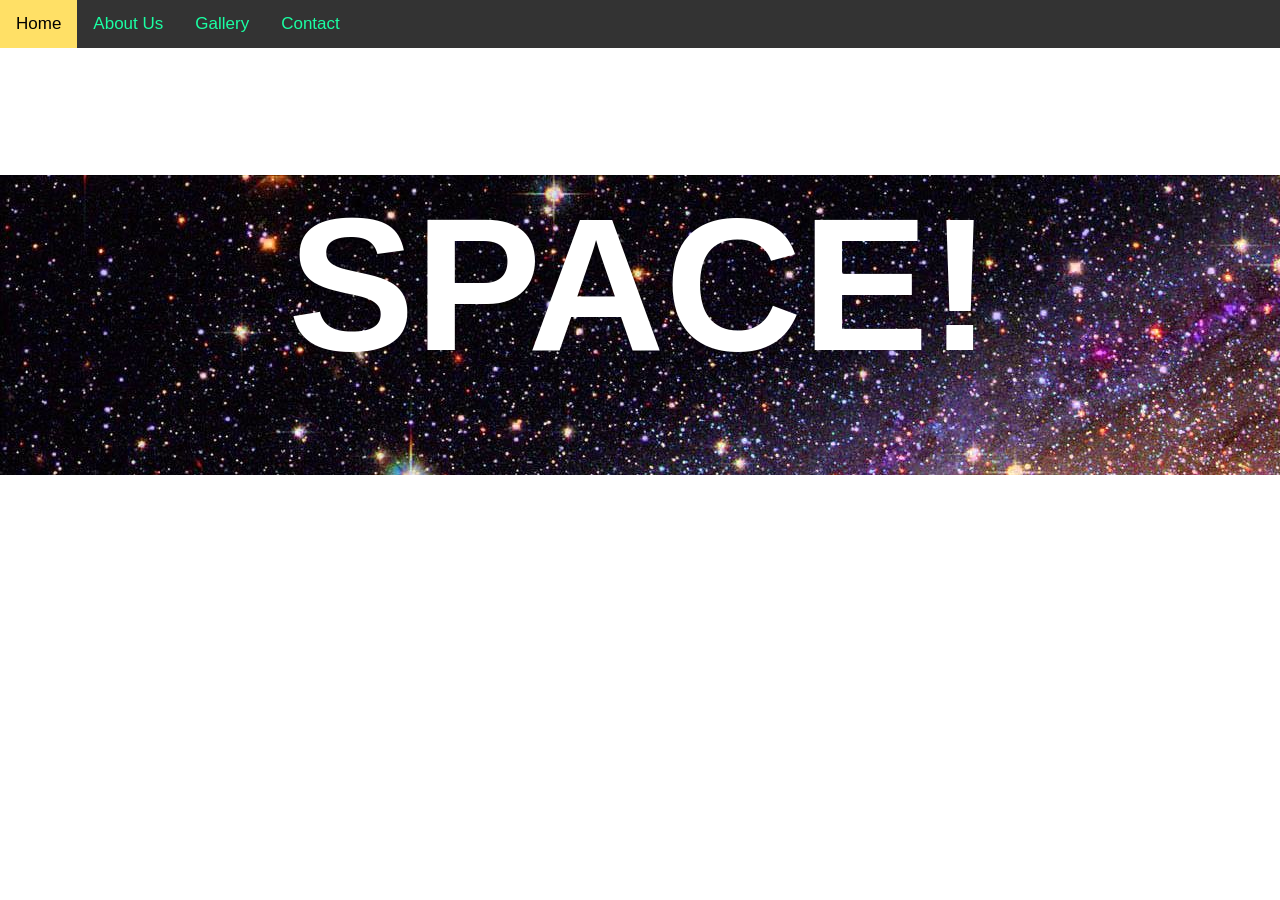
==== index.html @ d0735f22 "initial.commit" ====
<!DOCTYPE html>
<html lang="en">
    <head>
        <link rel="stylesheet" href="style.css">
    </head>
    <body>
        <div class="topnav">
            <a class="active" href="#home">Home</a>
            <a href="#us">About Us</a>
            <a href="#gallery">Gallery</a>
            <a href="#contact">Contact</a>
        </div>
        <div class="content" id="content">
            <h1 id="content2">SPACE!</h1>
        </div>
    </body>
</html>
---- style.css ----
body {
    margin: 0;
    font-family: Arial, Helvetica, sans-serif;
}
.topnav {
    overflow: hidden;
    background-color: #333
}

.topnav a {
    float: left;
    color: #1affa3;
    text-align: center;
    padding: 14px 16px;
    text-decoration: none;
    font-size: 17px;
}

.topnav a:hover {
    background-color: #ff0000;
    color: black;
}

.topnav a.active {
    background-color: #ffe066;
    color: black;
}

.content {
    background-image: url("galaxy.jpg");
    height: 300px;
    text-align:center;
}

h1 {
    font-size: 190px;
    color: white;
}
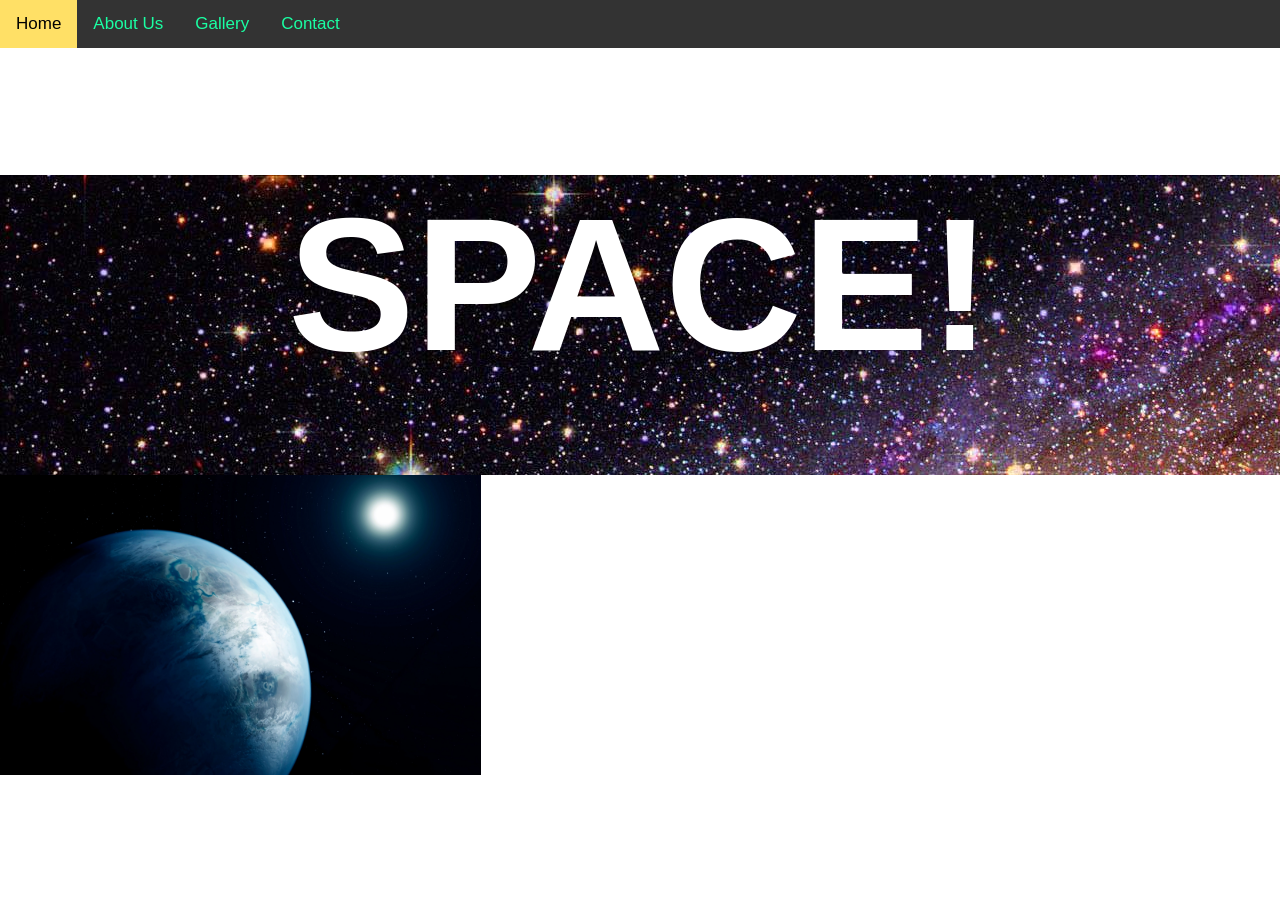
==== commit 6127842d: "initial.commit" ====
--- a/index.html
+++ b/index.html
@@ -13,5 +13,12 @@
         <div class="content" id="content">
             <h1 id="content2">SPACE!</h1>
         </div>
+        <section>
+            <img class="myslides" src="exoplanet1.jpg" style="height:300px">
+            <img class="myslides" src="exoplanet2.jpg" style="height:300px">
+            <img class="myslides" src="exoplanet3.jpg" style="height:300px">
+            <img class="myslides" src="exoplanet4.jpg" style="height:300px">
+        </section>
+        <script src="script.js"></script>
     </body>
 </html>
--- a/style.css
+++ b/style.css
@@ -35,4 +35,9 @@
 h1 {
     font-size: 190px;
     color: white;
+}
+#content2:hover {
+    box-shadow: 100px 10px 100px red;
+    color: blue;
+    text-shadow: 5px 5px 5px red;
 }
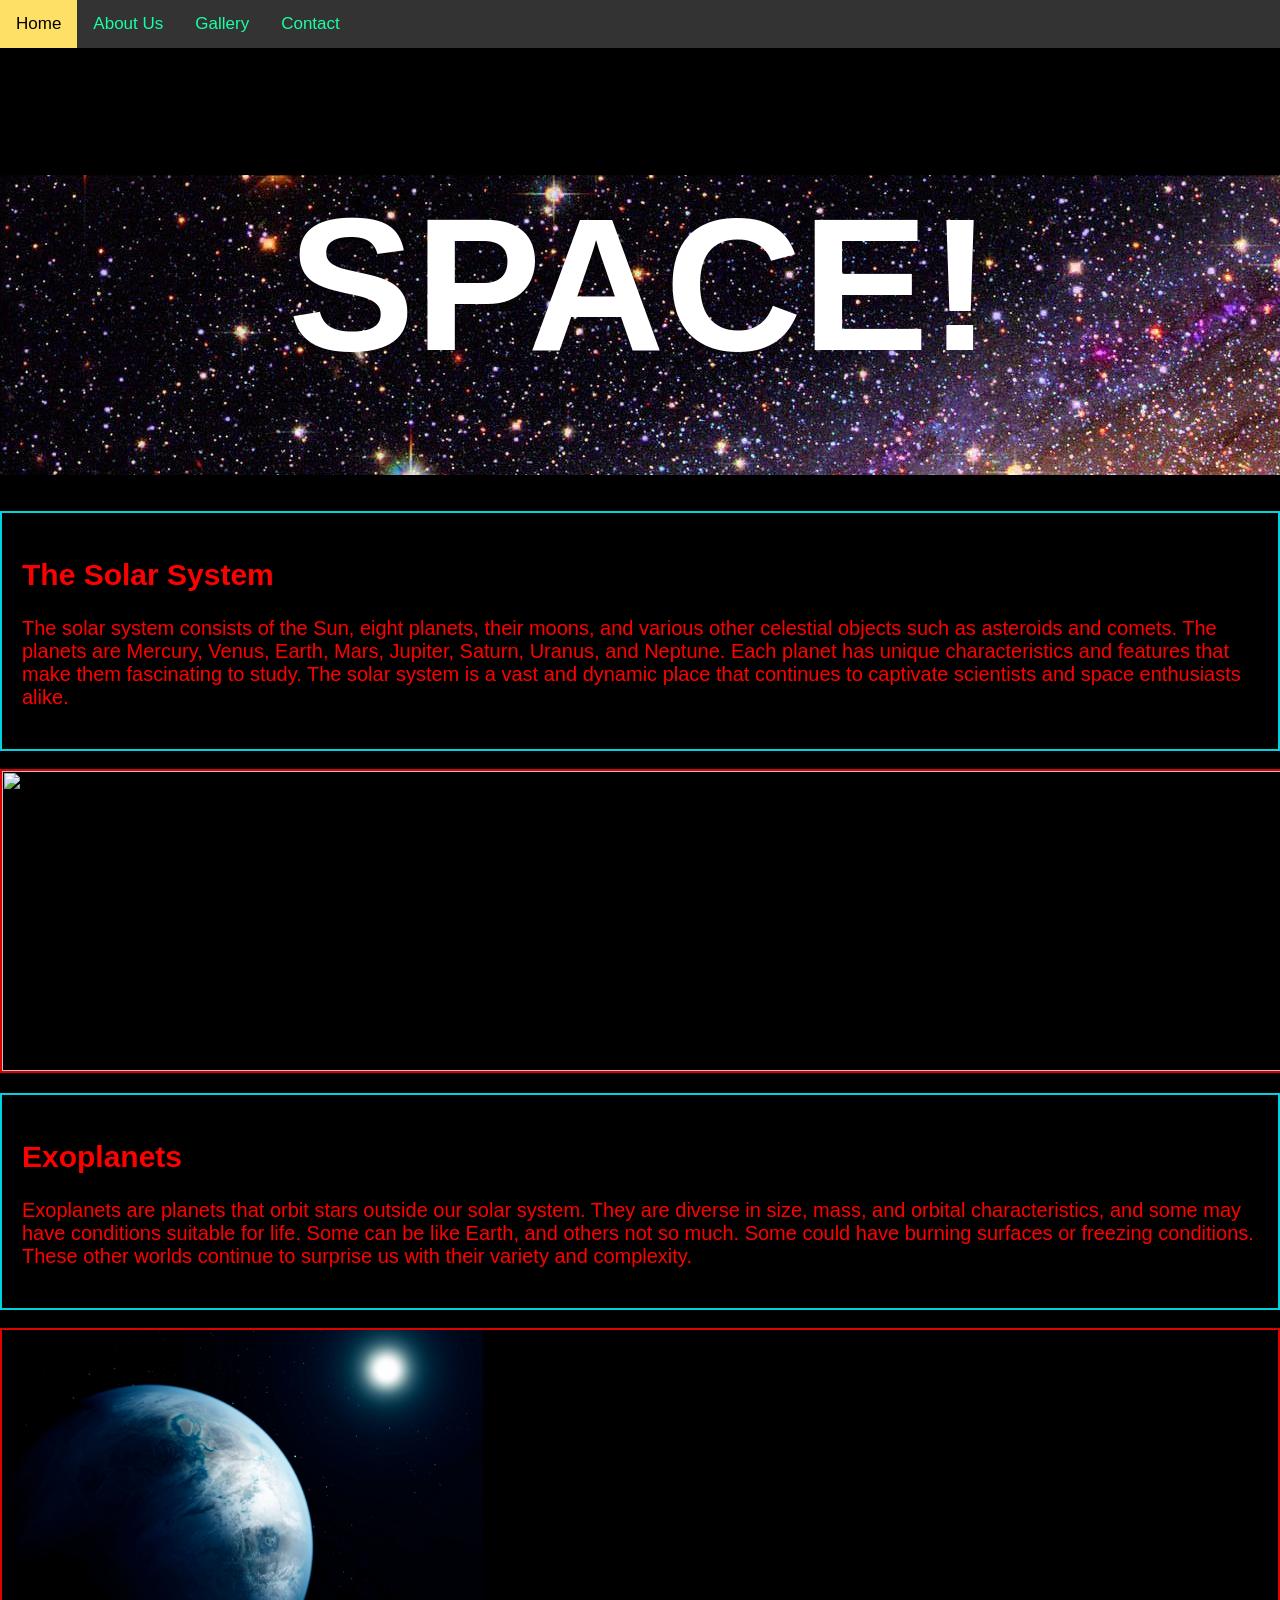
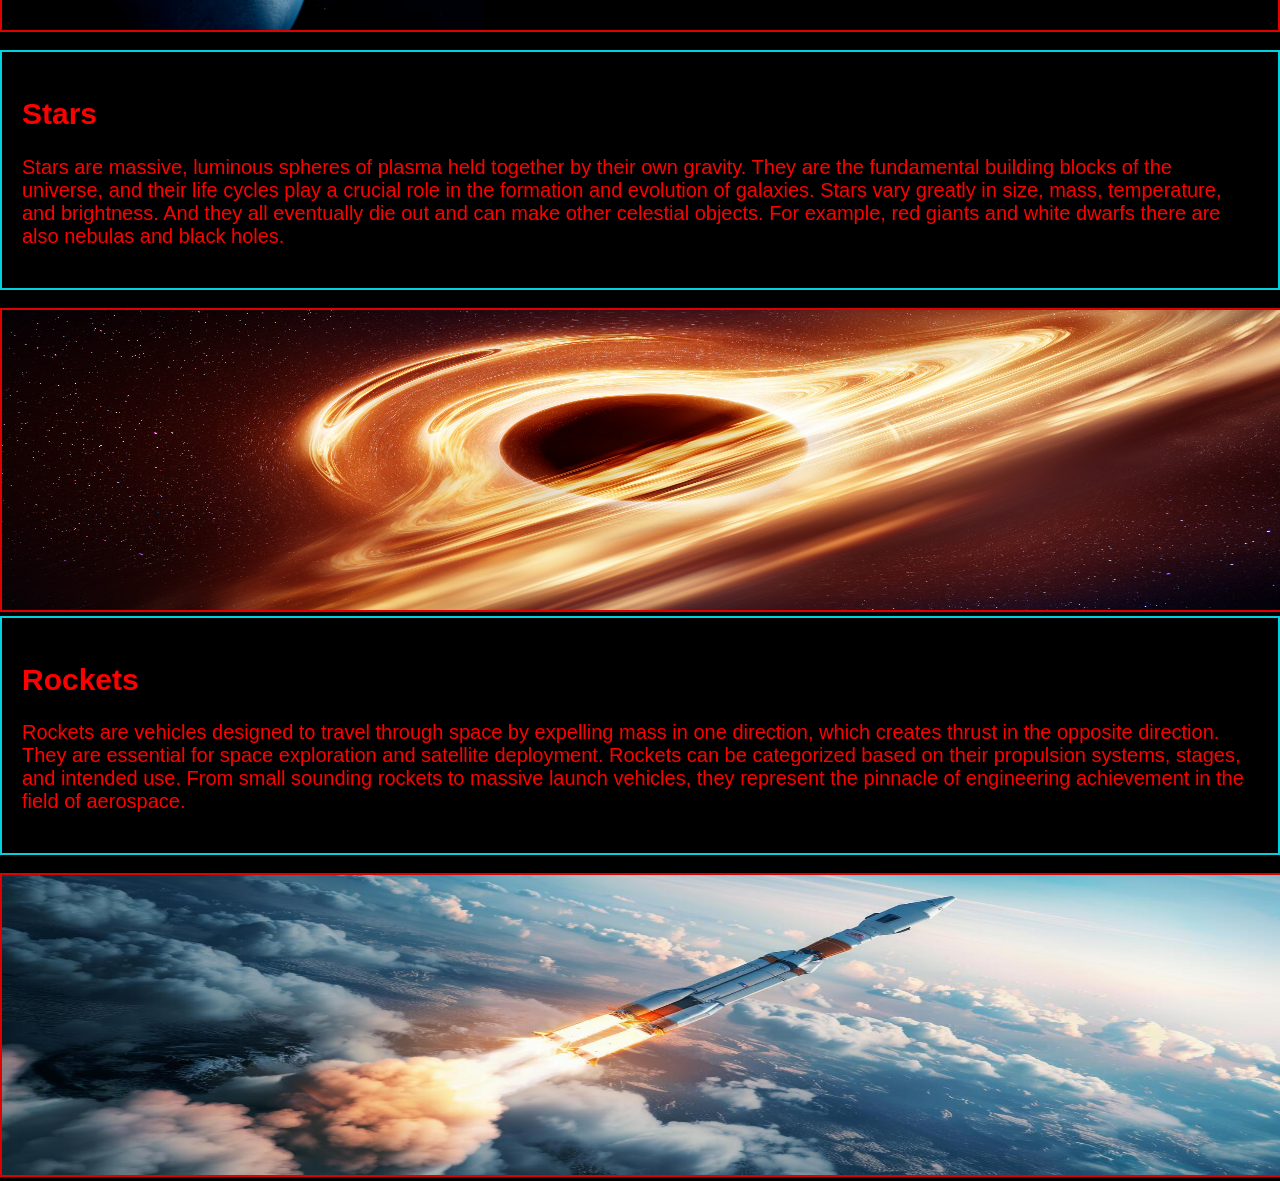
==== commit 24f895a2: "initial.commit" ====
--- a/index.html
+++ b/index.html
@@ -7,18 +7,49 @@
         <div class="topnav">
             <a class="active" href="#home">Home</a>
             <a href="#us">About Us</a>
-            <a href="#gallery">Gallery</a>
+            <a href="gallery.html">Gallery</a>
             <a href="#contact">Contact</a>
         </div>
         <div class="content" id="content">
             <h1 id="content2">SPACE!</h1>
         </div>
-        <section>
+        <br>
+        <br>
+        <div class="facts" id="facts">
+        <h2>The Solar System</h2>
+        <p>The solar system consists of the Sun, eight planets, their moons, and various other celestial objects such as asteroids and comets. The planets are Mercury, Venus, Earth, Mars, Jupiter, Saturn, Uranus, and Neptune. Each planet has unique characteristics and features that make them fascinating to study. The solar system is a vast and dynamic place that continues to captivate scientists and space enthusiasts alike.</p>
+        </div>
+        <br>
+        <img src="solar_system.jpg" style="width:100%; height:300px" id="image">
+        <br>
+        <br>
+        <div class="facts" id="facts">
+        <h2>Exoplanets</h2>
+        <p>Exoplanets are planets that orbit stars outside our solar system. They are diverse in size, mass, and orbital characteristics, and some may have conditions suitable for life. Some can be like Earth, and others not so much. Some could have burning surfaces or freezing conditions. These other worlds continue to surprise us with their variety and complexity.</p>
+        </div>
+        <br>
+        <section id="image">
             <img class="myslides" src="exoplanet1.jpg" style="height:300px">
             <img class="myslides" src="exoplanet2.jpg" style="height:300px">
             <img class="myslides" src="exoplanet3.jpg" style="height:300px">
             <img class="myslides" src="exoplanet4.jpg" style="height:300px">
+        
         </section>
+        <br>
         <script src="script.js"></script>
+        <div class="facts" id="facts">
+            <h2>Stars</h2>
+            <p>Stars are massive, luminous spheres of plasma held together by their own gravity. They are the fundamental building blocks of the universe, and their life cycles play a crucial role in the formation and evolution of galaxies. Stars vary greatly in size, mass, temperature, and brightness. And they all eventually die out and can make other celestial objects. For example, red giants and white dwarfs there are also nebulas and black holes.</p>
+        </div>
+        <br>
+        <img src="black-hole.jpg" style="width:100%; height:300px" id="image">
+        <br>
+        <div class="facts" id="facts">
+            <h2>Rockets</h2>
+            <p>Rockets are vehicles designed to travel through space by expelling mass in one direction, which creates thrust in the opposite direction. They are essential for space exploration and satellite deployment. Rockets can be categorized based on their propulsion systems, stages, and intended use. From small sounding rockets to massive launch vehicles, they represent the pinnacle of engineering achievement in the field of aerospace.</p>
+        </div>
+        <br>
+        <img src="rocket.jpeg" style="width:100%; height:300px" id="image">
+        <br>
     </body>
 </html>
--- a/style.css
+++ b/style.css
@@ -1,6 +1,7 @@
 body {
     margin: 0;
     font-family: Arial, Helvetica, sans-serif;
+    background-color: black;
 }
 .topnav {
     overflow: hidden;
@@ -40,4 +41,15 @@
     box-shadow: 100px 10px 100px red;
     color: blue;
     text-shadow: 5px 5px 5px red;
+}
+#facts {
+    border: 2px solid rgb(0, 211, 223);
+    color: rgb(255, 0, 0);
+    align-items: center;
+    padding:20px;
+    font-size: 20px
+
+}
+#image {
+    border: 2px solid rgb(223, 0, 0);
 }
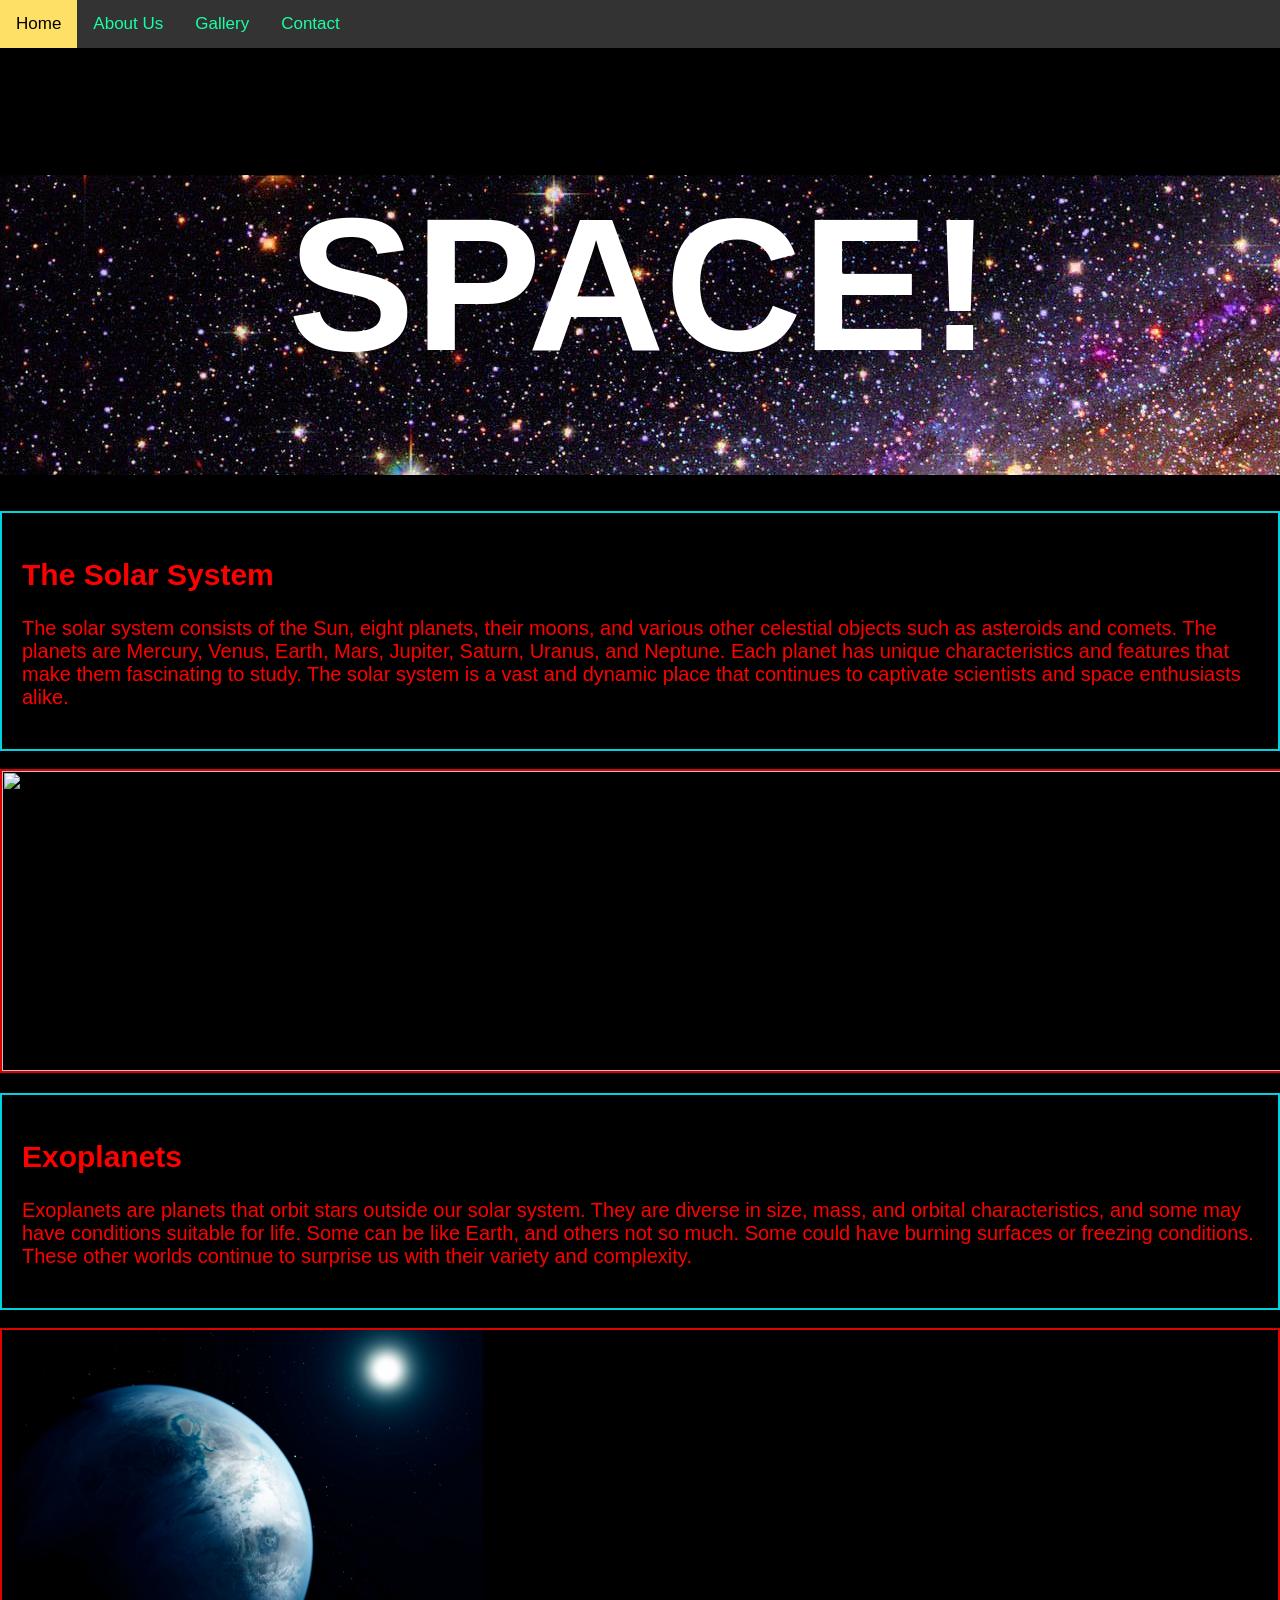
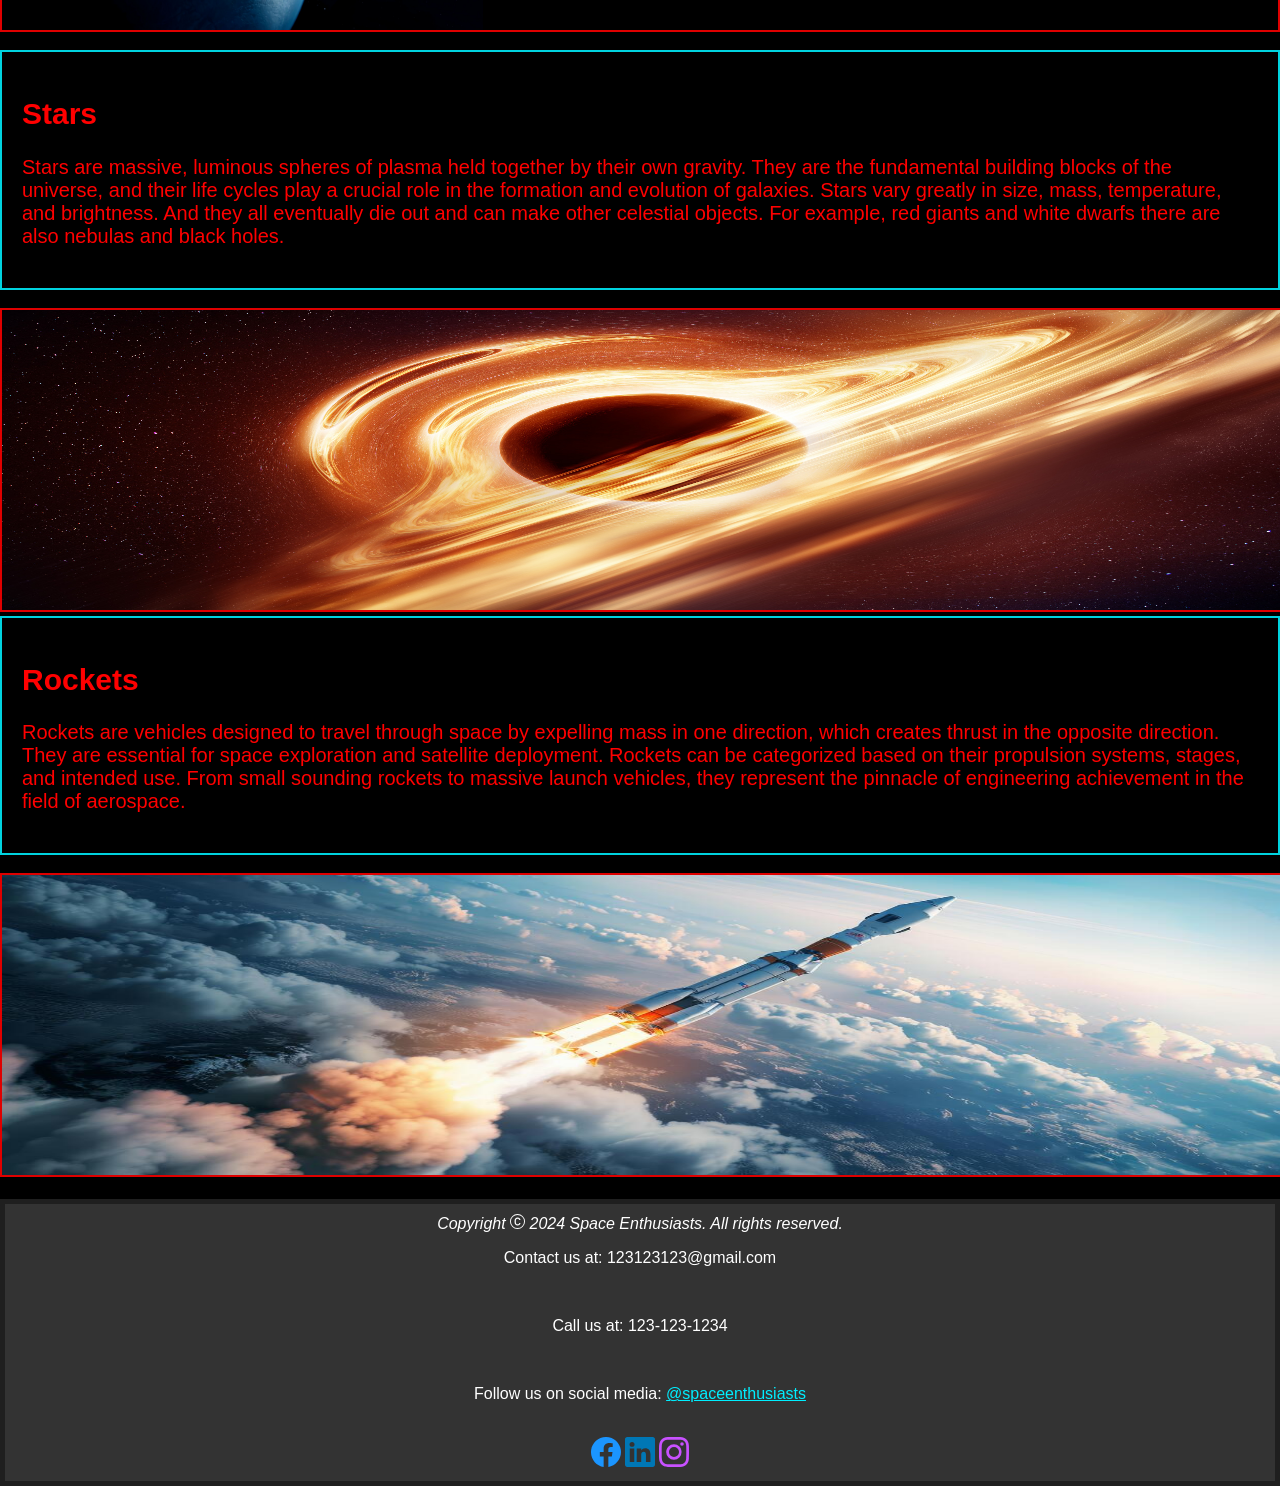
==== commit 5f37703f: "initial.commit" ====
--- a/index.html
+++ b/index.html
@@ -51,5 +51,35 @@
         <br>
         <img src="rocket.jpeg" style="width:100%; height:300px" id="image">
         <br>
+        <br>
+        <footer>
+            <i class="bi bi-c-circle">Copyright <svg xmlns="http://www.w3.org/2000/svg" width="16" height="16" fill="currentColor" class="bi bi-c-circle"
+                viewBox="0 0 16 16" id="copyright">
+                <path
+                    d="M1 8a7 7 0 1 0 14 0A7 7 0 0 0 1 8m15 0A8 8 0 1 1 0 8a8 8 0 0 1 16 0M8.146 4.992c-1.212 0-1.927.92-1.927 2.502v1.06c0 1.571.703 2.462 1.927 2.462.979 0 1.641-.586 1.729-1.418h1.295v.093c-.1 1.448-1.354 2.467-3.03 2.467-2.091 0-3.269-1.336-3.269-3.603V7.482c0-2.261 1.201-3.638 3.27-3.638 1.681 0 2.935 1.054 3.029 2.572v.088H9.875c-.088-.879-.768-1.512-1.729-1.512" />
+            </svg> 2024 Space Enthusiasts. All rights reserved.</i>
+            <br>
+            <p>Contact us at: 123123123@gmail.com</p>
+            <br>
+            <p>Call us at: 123-123-1234</p>
+            <br>
+            <p>Follow us on social media: <a href="https://twitter.com/spaceenthusiasts" target="_blank" id="a">@spaceenthusiasts</a></p>
+            <br>
+            <svg xmlns="http://www.w3.org/2000/svg" width="16" height="16" fill="currentColor" class="bi bi-facebook"
+                viewBox="0 0 16 16" id="facebook">
+                <path
+                    d="M16 8.049c0-4.446-3.582-8.05-8-8.05C3.58 0-.002 3.603-.002 8.05c0 4.017 2.926 7.347 6.75 7.951v-5.625h-2.03V8.05H6.75V6.275c0-2.017 1.195-3.131 3.022-3.131.876 0 1.791.157 1.791.157v1.98h-1.009c-.993 0-1.303.621-1.303 1.258v1.51h2.218l-.354 2.326H9.25V16c3.824-.604 6.75-3.934 6.75-7.951" />
+            </svg>
+            <svg xmlns="http://www.w3.org/2000/svg" width="16" height="16" fill="currentColor" class="bi bi-linkedin"
+                viewBox="0 0 16 16" id="linkedin">
+                <path
+                    d="M0 1.146C0 .513.526 0 1.175 0h13.65C15.474 0 16 .513 16 1.146v13.708c0 .633-.526 1.146-1.175 1.146H1.175C.526 16 0 15.487 0 14.854zm4.943 12.248V6.169H2.542v7.225zm-1.2-8.212c.837 0 1.358-.554 1.358-1.248-.015-.709-.52-1.248-1.342-1.248S2.4 3.226 2.4 3.934c0 .694.521 1.248 1.327 1.248zm4.908 8.212V9.359c0-.216.016-.432.08-.586.173-.431.568-.878 1.232-.878.869 0 1.216.662 1.216 1.634v3.865h2.401V9.25c0-2.22-1.184-3.252-2.764-3.252-1.274 0-1.845.7-2.165 1.193v.025h-.016l.016-.025V6.169h-2.4c.03.678 0 7.225 0 7.225z" />
+            </svg>
+            <svg xmlns="http://www.w3.org/2000/svg" width="16" height="16" fill="currentColor" class="bi bi-instagram"
+                viewBox="0 0 16 16" id="instagram">
+                <path
+                    d="M8 0C5.829 0 5.556.01 4.703.048 3.85.088 3.269.222 2.76.42a3.9 3.9 0 0 0-1.417.923A3.9 3.9 0 0 0 .42 2.76C.222 3.268.087 3.85.048 4.7.01 5.555 0 5.827 0 8.001c0 2.172.01 2.444.048 3.297.04.852.174 1.433.372 1.942.205.526.478.972.923 1.417.444.445.89.719 1.416.923.51.198 1.09.333 1.942.372C5.555 15.99 5.827 16 8 16s2.444-.01 3.298-.048c.851-.04 1.434-.174 1.943-.372a3.9 3.9 0 0 0 1.416-.923c.445-.445.718-.891.923-1.417.197-.509.332-1.09.372-1.942C15.99 10.445 16 10.173 16 8s-.01-2.445-.048-3.299c-.04-.851-.175-1.433-.372-1.941a3.9 3.9 0 0 0-.923-1.417A3.9 3.9 0 0 0 13.24.42c-.51-.198-1.092-.333-1.943-.372C10.443.01 10.172 0 7.998 0zm-.717 1.442h.718c2.136 0 2.389.007 3.232.046.78.035 1.204.166 1.486.275.373.145.64.319.92.599s.453.546.598.92c.11.281.24.705.275 1.485.039.843.047 1.096.047 3.231s-.008 2.389-.047 3.232c-.035.78-.166 1.203-.275 1.485a2.5 2.5 0 0 1-.599.919c-.28.28-.546.453-.92.598-.28.11-.704.24-1.485.276-.843.038-1.096.047-3.232.047s-2.39-.009-3.233-.047c-.78-.036-1.203-.166-1.485-.276a2.5 2.5 0 0 1-.92-.598 2.5 2.5 0 0 1-.6-.92c-.109-.281-.24-.705-.275-1.485-.038-.843-.046-1.096-.046-3.233s.008-2.388.046-3.231c.036-.78.166-1.204.276-1.486.145-.373.319-.64.599-.92s.546-.453.92-.598c.282-.11.705-.24 1.485-.276.738-.034 1.024-.044 2.515-.045zm4.988 1.328a.96.96 0 1 0 0 1.92.96.96 0 0 0 0-1.92m-4.27 1.122a4.109 4.109 0 1 0 0 8.217 4.109 4.109 0 0 0 0-8.217m0 1.441a2.667 2.667 0 1 1 0 5.334 2.667 2.667 0 0 1 0-5.334" />
+            </svg>
+        </footer>
     </body>
 </html>
--- a/style.css
+++ b/style.css
@@ -52,4 +52,31 @@
 }
 #image {
     border: 2px solid rgb(223, 0, 0);
+}
+footer {
+    background-color: #333;
+    color: white;
+    text-align: center;
+    padding: 10px;
+    border: 5px solid rgb(31, 31, 31);
+}
+svg {
+    width: 30px;
+    height: 30px;
+}
+#copyright {
+    width:15px;
+    height:15px;
+}
+#facebook {
+    color: rgb(27, 149, 255);
+}
+#linkedin {
+    color: rgb(0, 119, 181);
+}
+#instagram {
+    color: rgb(200, 81, 255);
+}
+#a {
+    color: rgb(0, 238, 255);
 }
